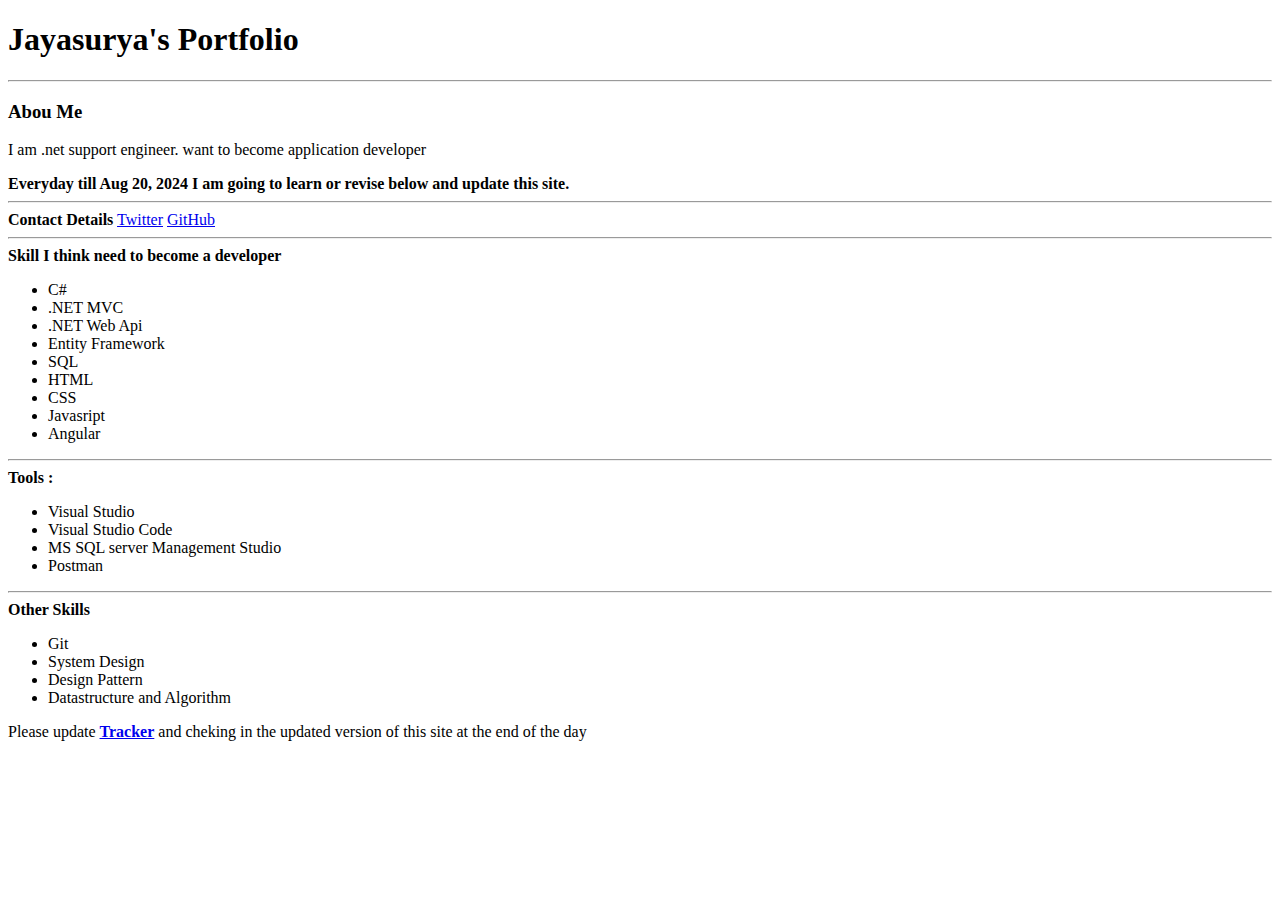
==== index.html @ 6c65c4d9 "first commit" ====
<!DOCTYPE html>
<html lang="en">

<head>
    <meta charset="UTF-8">
    <meta name="viewport" content="width=device-width, initial-scale=1.0">
    <title>Jayasurya</title>
</head>

<body>
    <h1>Jayasurya's Portfolio</h1>
    <hr>
    <section>
        <h3>Abou Me</h3>
        <p>
            I am .net support engineer. want to become application developer
        </p>
        <strong>Everyday till Aug 20, 2024 I am going to learn or revise below and update this site.</strong>
    </section>
    <hr>
    <section>
        <strong>Contact Details</strong>
        <a href="https://x.com/Jayasurya_BM">Twitter</a>
        <a href="https://github.com/Jayasurya-Murugesan">GitHub</a>
    </section>
    <hr />
    <strong>Skill I think need to become a developer</strong>
    <ul title="Skill">
        <li>C#</li>
        <li>.NET MVC</li>
        <li>.NET Web Api</li>
        <li>Entity Framework</li>
        <li>SQL</li>
        <li>HTML</li>
        <li>CSS</li>
        <li>Javasript</li>
        <li>Angular</li>
    </ul>
    <hr>
    <strong>Tools :</strong>
    <ul title="tools">
        <li>Visual Studio</li>
        <li>Visual Studio Code</li>
        <li>MS SQL server Management Studio</li>
        <li>Postman</li>
    </ul>
    <hr>
    <strong>Other Skills</strong>
    <ul title="OtherSkills">
        <li>Git</li>
        <li>System Design</li>
        <li>Design Pattern</li>
        <li>Datastructure and Algorithm</li>
    </ul>
    <p>Please update <a
            href="https://docs.google.com/spreadsheets/d/19pTJcjkzVTyMto8n04OL7B0XNl078xVgkjxg-2513Pk/edit?gid=978740891#gid=978740891"><strong>Tracker</strong></a>
        and cheking in the updated version of this site at the end of the day</p>
</body>

</html>
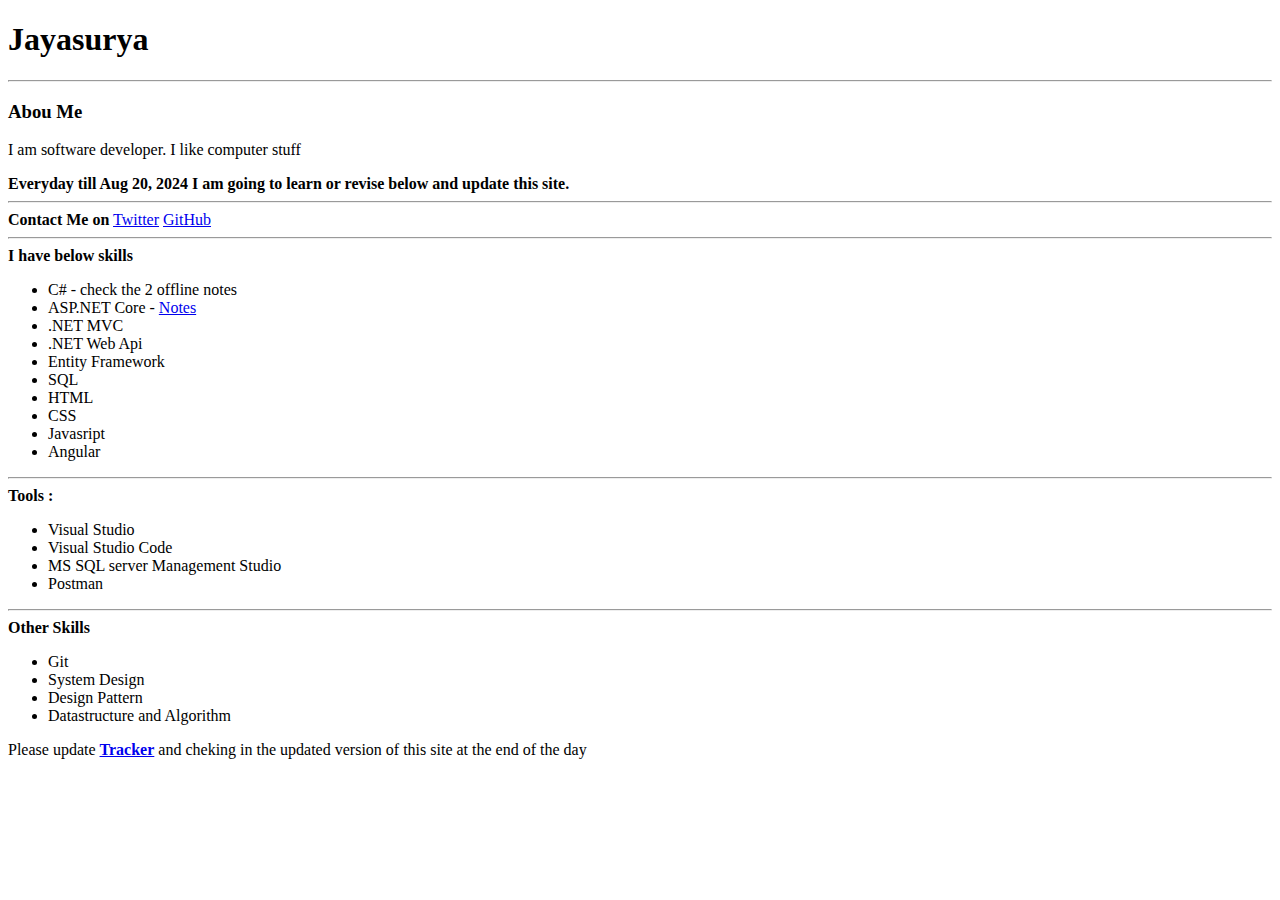
==== commit 737819f2: "EOD july 2nd" ====
--- a/index.html
+++ b/index.html
@@ -8,25 +8,26 @@
 </head>
 
 <body>
-    <h1>Jayasurya's Portfolio</h1>
+    <h1>Jayasurya</h1>
     <hr>
     <section>
         <h3>Abou Me</h3>
         <p>
-            I am .net support engineer. want to become application developer
+            I am software developer. I like computer stuff
         </p>
         <strong>Everyday till Aug 20, 2024 I am going to learn or revise below and update this site.</strong>
     </section>
     <hr>
     <section>
-        <strong>Contact Details</strong>
+        <strong>Contact Me on</strong>
         <a href="https://x.com/Jayasurya_BM">Twitter</a>
         <a href="https://github.com/Jayasurya-Murugesan">GitHub</a>
     </section>
     <hr />
-    <strong>Skill I think need to become a developer</strong>
+    <strong>I have below skills</strong>
     <ul title="Skill">
-        <li>C#</li>
+        <li>C# - check the 2 offline notes</li>
+		<li>ASP.NET Core -  <a href="ASPdotNetCore_NET8.txt">Notes</a></li>
         <li>.NET MVC</li>
         <li>.NET Web Api</li>
         <li>Entity Framework</li>
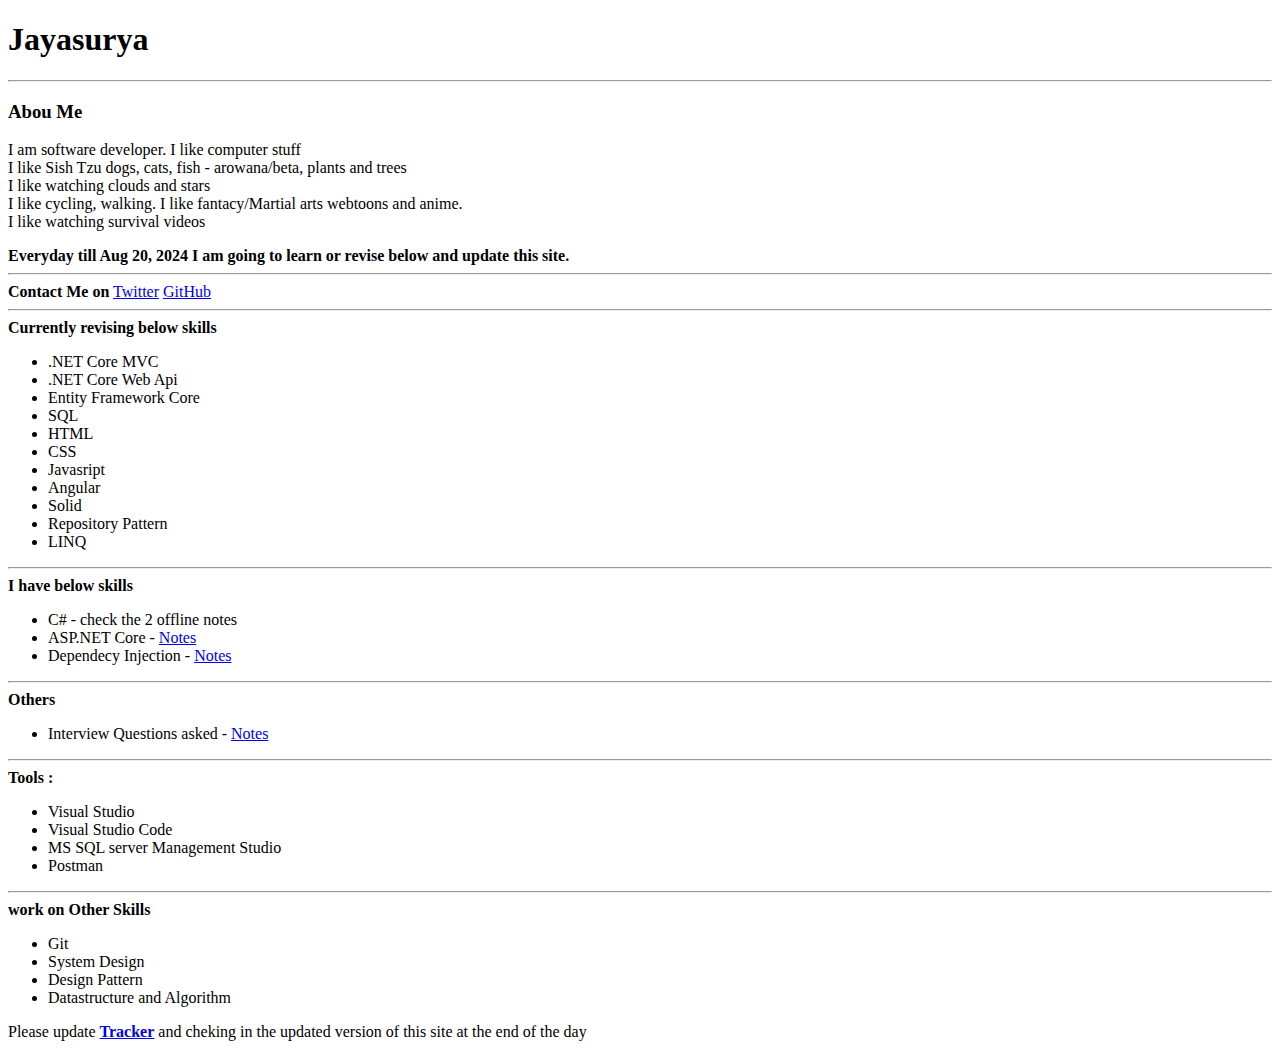
==== commit 52aacfbe: "EOD - 3rd July" ====
--- a/index.html
+++ b/index.html
@@ -13,7 +13,11 @@
     <section>
         <h3>Abou Me</h3>
         <p>
-            I am software developer. I like computer stuff
+            I am software developer. I like computer stuff <br>
+			I like Sish Tzu dogs, cats, fish - arowana/beta, plants and trees <br>
+			I like watching clouds and stars<br>
+			I like cycling, walking. I like fantacy/Martial arts webtoons and anime. <br>
+			I like watching survival videos			
         </p>
         <strong>Everyday till Aug 20, 2024 I am going to learn or revise below and update this site.</strong>
     </section>
@@ -24,18 +28,32 @@
         <a href="https://github.com/Jayasurya-Murugesan">GitHub</a>
     </section>
     <hr />
+	 <strong>Currently revising below skills</strong>
+    <ul title="Skill">
+		<li>.NET Core MVC</li>
+        <li>.NET Core Web Api</li>
+        <li>Entity Framework Core</li>
+        <li>SQL</li>
+		<li>HTML</li>
+        <li>CSS</li>
+        <li>Javasript</li>
+        <li>Angular</li>
+		<li>Solid</li>
+		<li>Repository Pattern</li>
+		<li>LINQ</li>
+	</ul>
+    <hr>
     <strong>I have below skills</strong>
     <ul title="Skill">
         <li>C# - check the 2 offline notes</li>
 		<li>ASP.NET Core -  <a href="ASPdotNetCore_NET8.txt">Notes</a></li>
-        <li>.NET MVC</li>
-        <li>.NET Web Api</li>
-        <li>Entity Framework</li>
-        <li>SQL</li>
-        <li>HTML</li>
-        <li>CSS</li>
-        <li>Javasript</li>
-        <li>Angular</li>
+		<li>Dependecy Injection - <a href="DependencyInjection.pdf">Notes</a></li> 
+    </ul>
+    <hr>
+	<strong>Others</strong>
+    <ul title="Skill">
+       
+		<li>Interview Questions asked -  <a href="InterviewQuestions.txt">Notes</a></li>
     </ul>
     <hr>
     <strong>Tools :</strong>
@@ -46,7 +64,7 @@
         <li>Postman</li>
     </ul>
     <hr>
-    <strong>Other Skills</strong>
+    <strong>work on Other Skills</strong>
     <ul title="OtherSkills">
         <li>Git</li>
         <li>System Design</li>
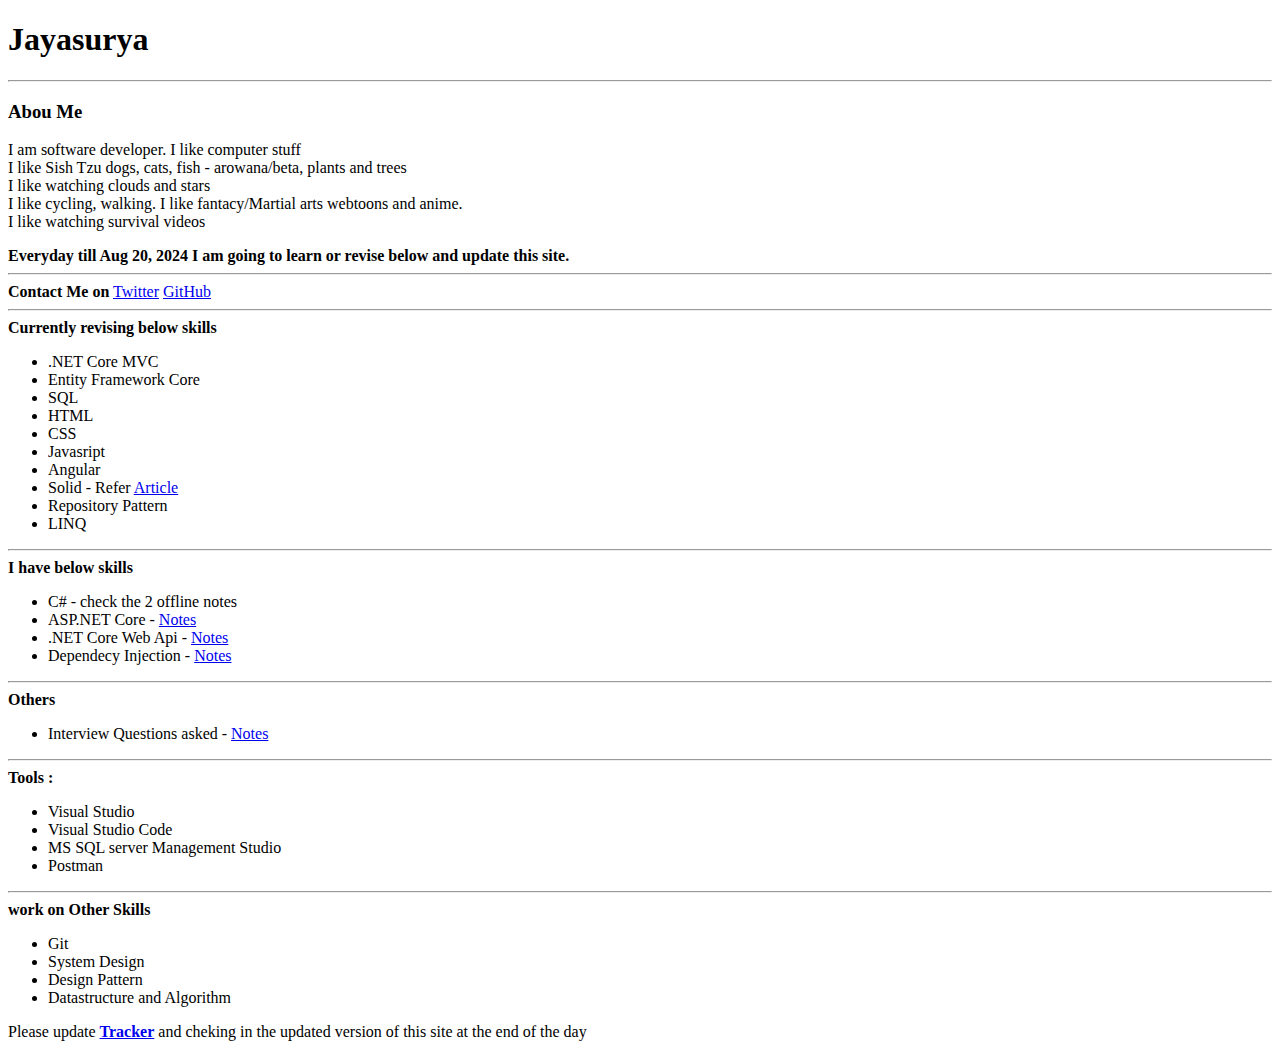
==== commit b54c3c6d: "EOD 4th July" ====
--- a/index.html
+++ b/index.html
@@ -31,14 +31,13 @@
 	 <strong>Currently revising below skills</strong>
     <ul title="Skill">
 		<li>.NET Core MVC</li>
-        <li>.NET Core Web Api</li>
         <li>Entity Framework Core</li>
         <li>SQL</li>
 		<li>HTML</li>
         <li>CSS</li>
         <li>Javasript</li>
         <li>Angular</li>
-		<li>Solid</li>
+		<li>Solid - Refer <a href="https://dotnettutorials.net/course/solid-design-principles/">Article</a></li>
 		<li>Repository Pattern</li>
 		<li>LINQ</li>
 	</ul>
@@ -47,6 +46,7 @@
     <ul title="Skill">
         <li>C# - check the 2 offline notes</li>
 		<li>ASP.NET Core -  <a href="ASPdotNetCore_NET8.txt">Notes</a></li>
+		<li>.NET Core Web Api - <a href="WebAPI.pdf">Notes</a></li>
 		<li>Dependecy Injection - <a href="DependencyInjection.pdf">Notes</a></li> 
     </ul>
     <hr>
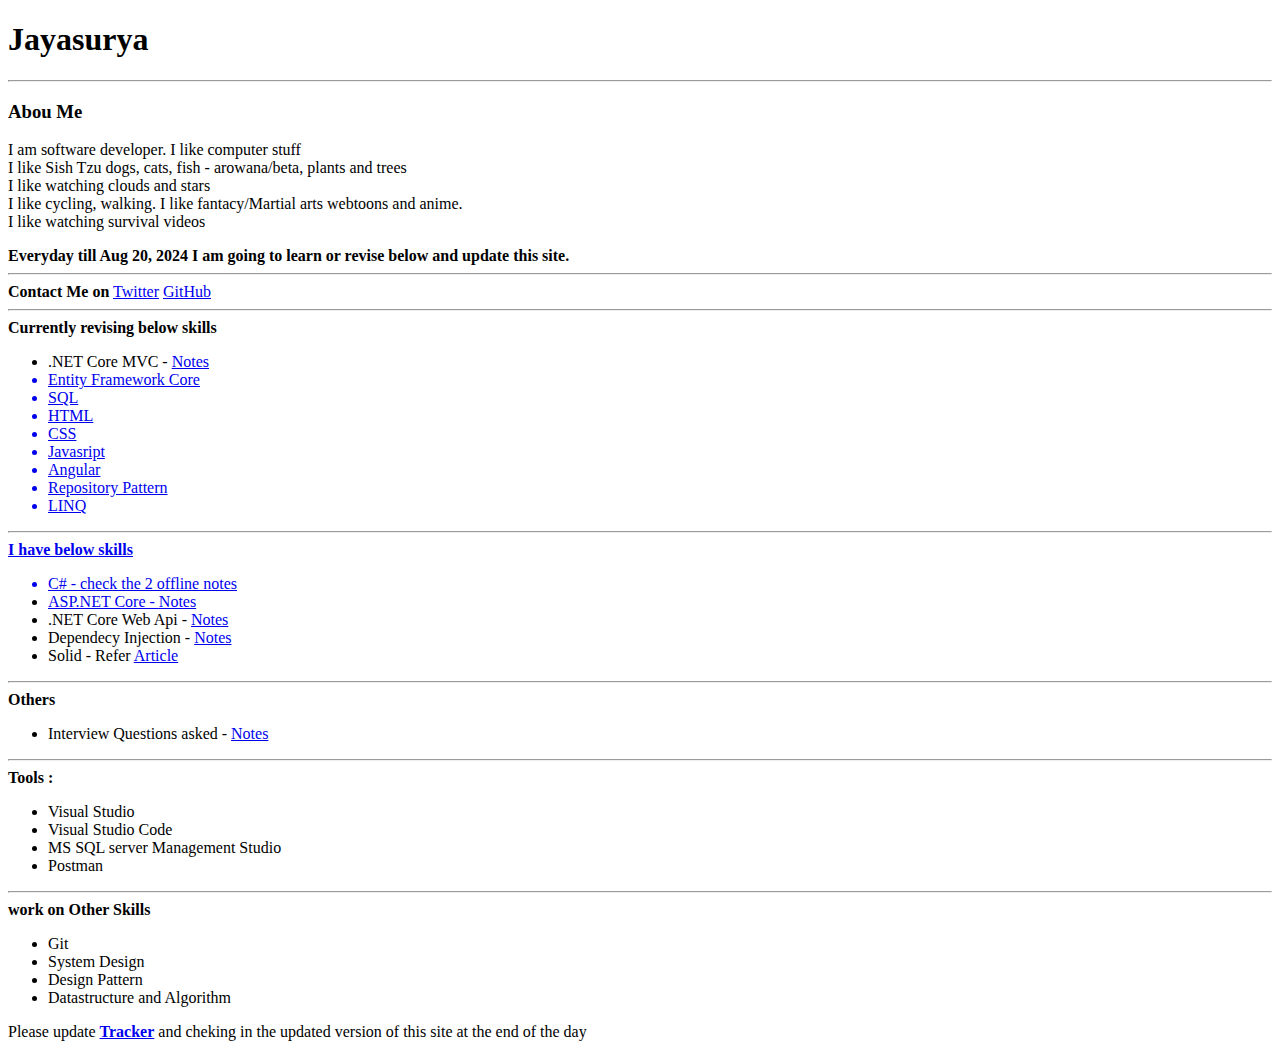
==== commit de8c8dcc: "EOD - 8th July" ====
--- a/index.html
+++ b/index.html
@@ -30,14 +30,13 @@
     <hr />
 	 <strong>Currently revising below skills</strong>
     <ul title="Skill">
-		<li>.NET Core MVC</li>
+		<li>.NET Core MVC - <a href="dotNetCoreMVC.pdf">Notes</></li>
         <li>Entity Framework Core</li>
         <li>SQL</li>
 		<li>HTML</li>
         <li>CSS</li>
         <li>Javasript</li>
         <li>Angular</li>
-		<li>Solid - Refer <a href="https://dotnettutorials.net/course/solid-design-principles/">Article</a></li>
 		<li>Repository Pattern</li>
 		<li>LINQ</li>
 	</ul>
@@ -48,6 +47,7 @@
 		<li>ASP.NET Core -  <a href="ASPdotNetCore_NET8.txt">Notes</a></li>
 		<li>.NET Core Web Api - <a href="WebAPI.pdf">Notes</a></li>
 		<li>Dependecy Injection - <a href="DependencyInjection.pdf">Notes</a></li> 
+		<li>Solid - Refer <a href="https://dotnettutorials.net/course/solid-design-principles/">Article</a></li>
     </ul>
     <hr>
 	<strong>Others</strong>
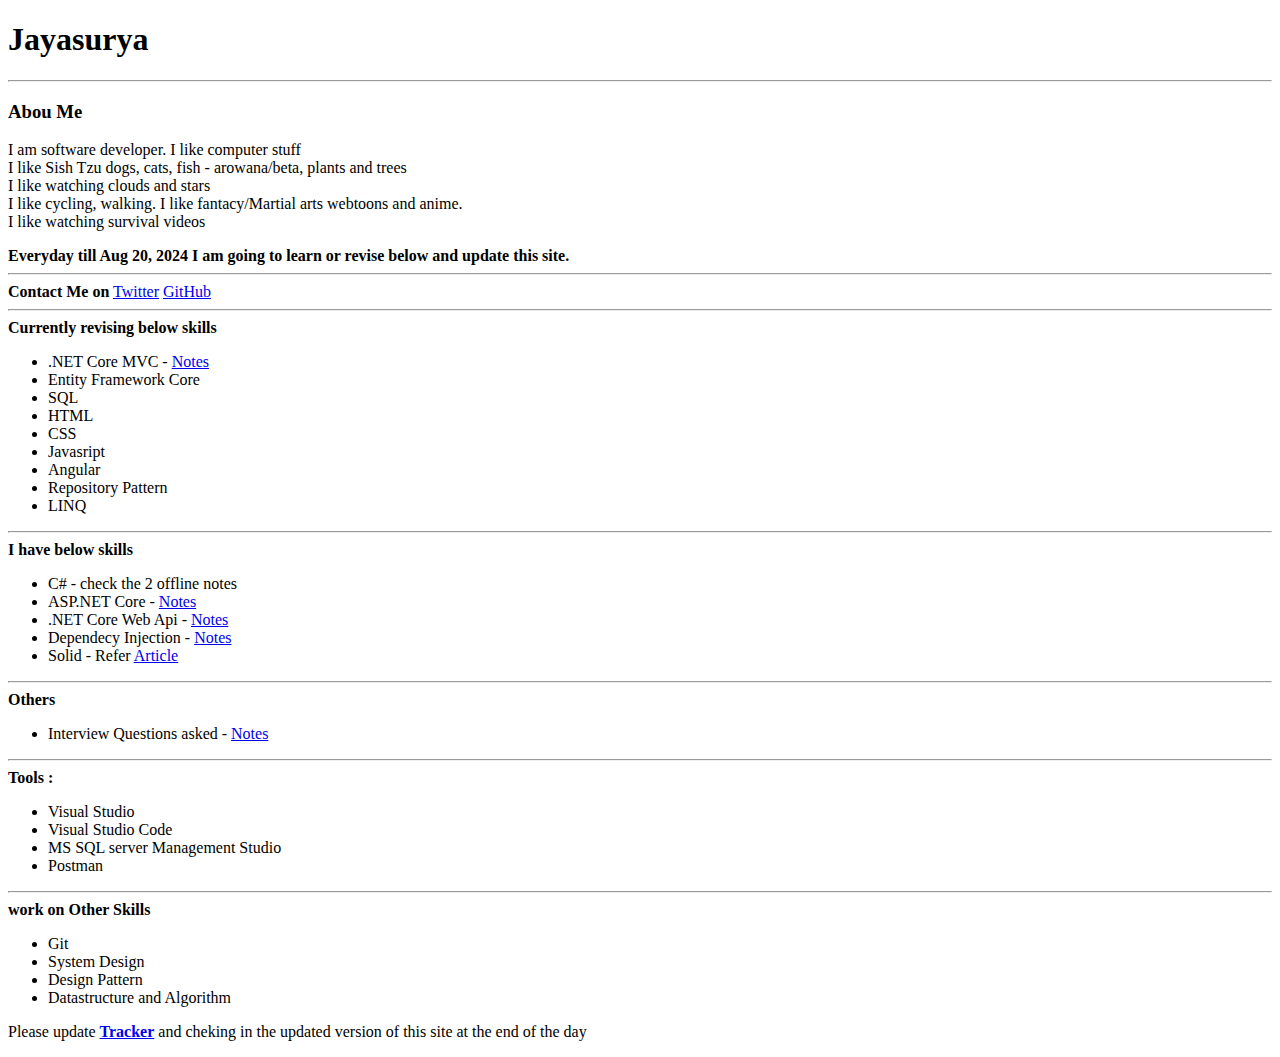
==== commit 2e9f8df1: "fixed anchor tag issue" ====
--- a/index.html
+++ b/index.html
@@ -30,7 +30,7 @@
     <hr />
 	 <strong>Currently revising below skills</strong>
     <ul title="Skill">
-		<li>.NET Core MVC - <a href="dotNetCoreMVC.pdf">Notes</></li>
+		<li>.NET Core MVC - <a href="dotNetCoreMVC.pdf">Notes</a></li>
         <li>Entity Framework Core</li>
         <li>SQL</li>
 		<li>HTML</li>
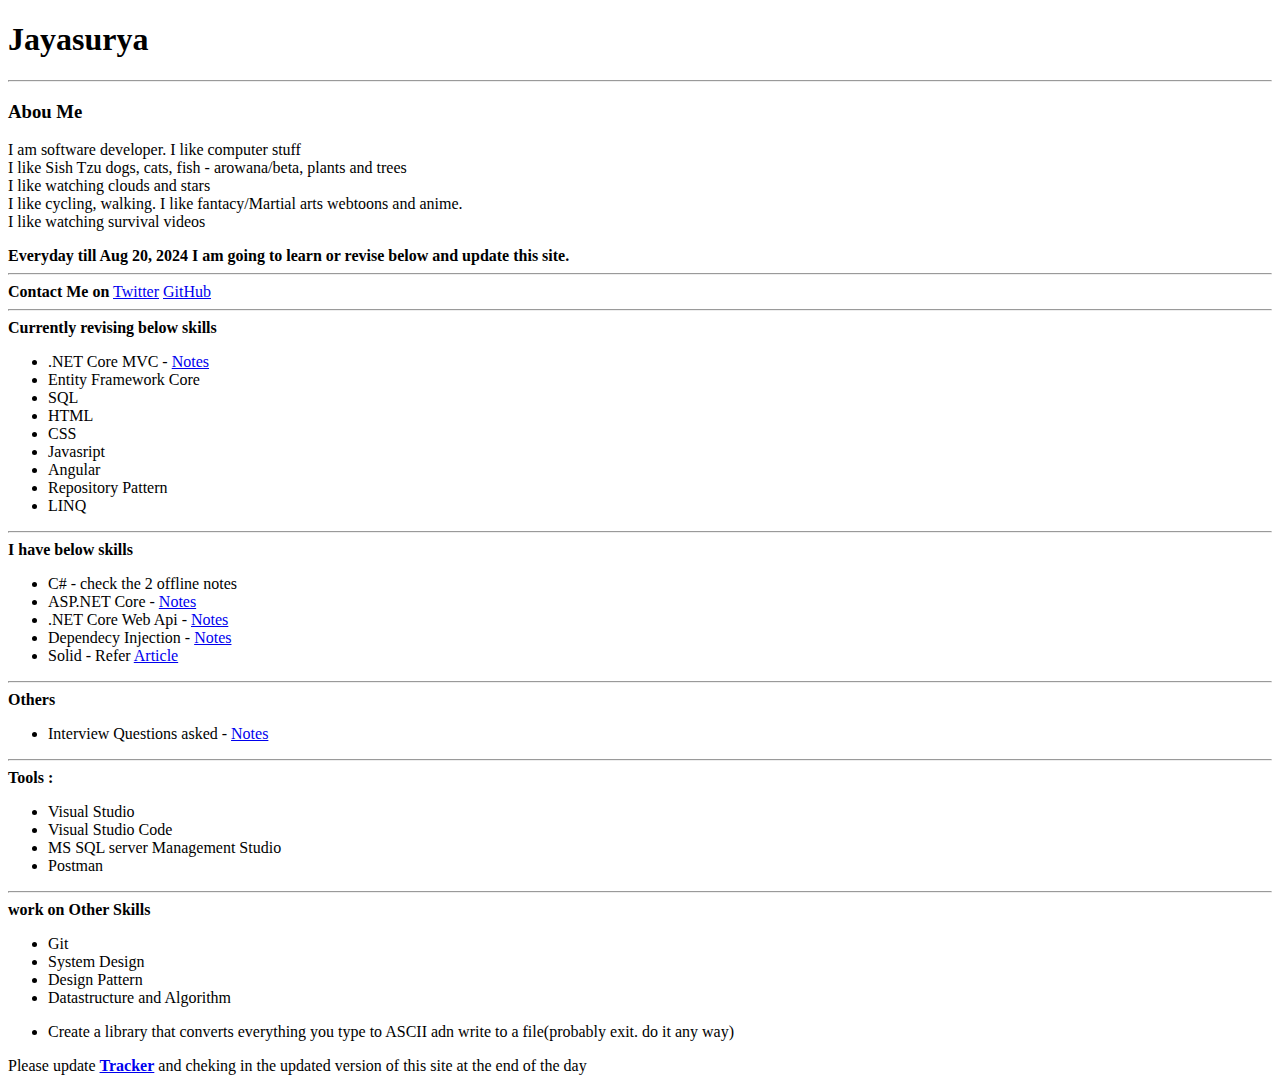
==== commit dfefc302: "28th Aug" ====
--- a/index.html
+++ b/index.html
@@ -71,6 +71,9 @@
         <li>Design Pattern</li>
         <li>Datastructure and Algorithm</li>
     </ul>
+	<ul title="Project Ideas">
+        <li>Create a library that converts everything you type to ASCII adn write to a file(probably exit. do it any way)</li>
+    </ul>
     <p>Please update <a
             href="https://docs.google.com/spreadsheets/d/19pTJcjkzVTyMto8n04OL7B0XNl078xVgkjxg-2513Pk/edit?gid=978740891#gid=978740891"><strong>Tracker</strong></a>
         and cheking in the updated version of this site at the end of the day</p>
